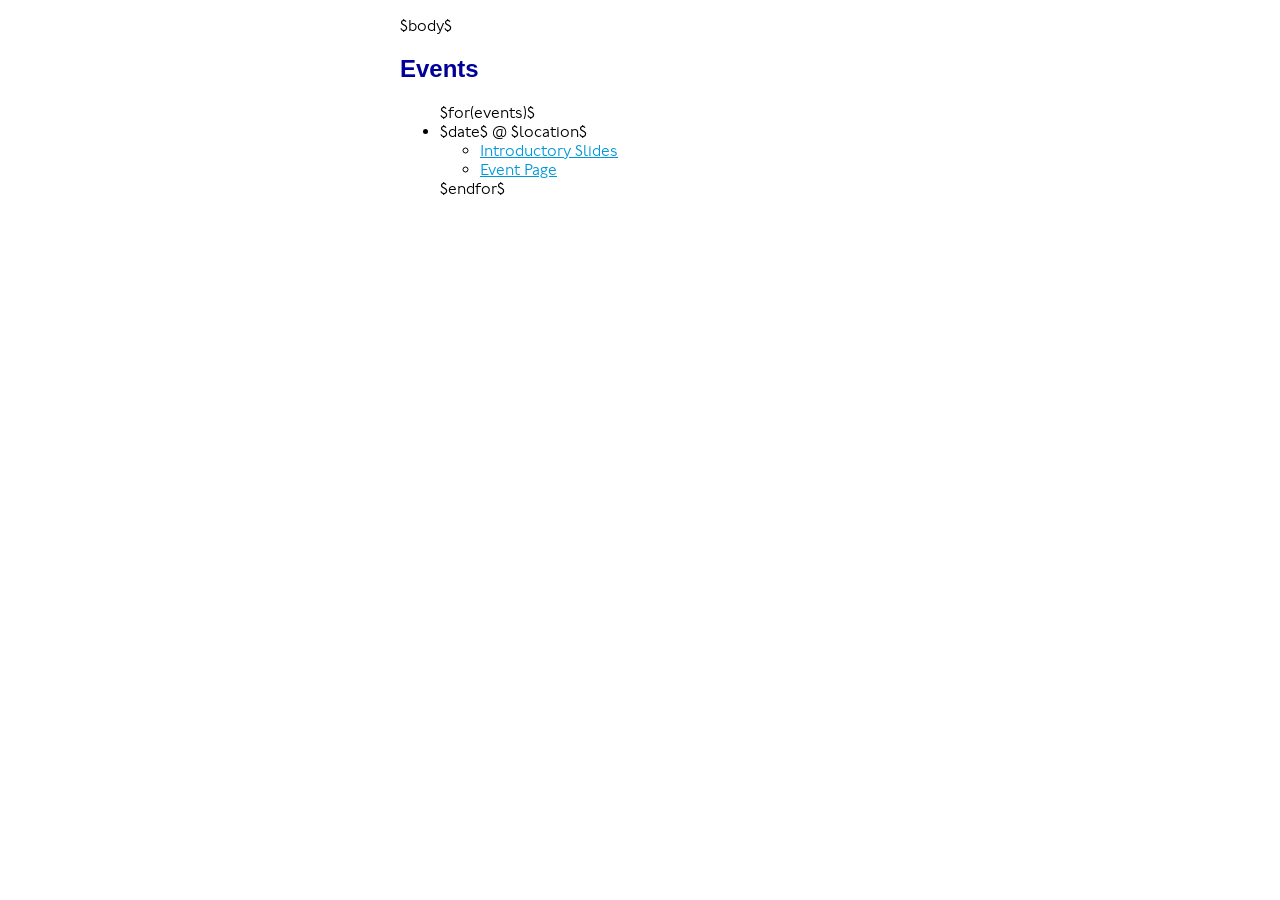
==== templates/index.html @ 41b474b4 "Add a markdown file with index contents, and link to talk submission form" ====
<!DOCTYPE html>
<html>
 <head>
  <title>London Haskell</title>
  <link rel="stylesheet" href="/assets/css/style.css">
  <link rel="icon" href="/assets/images/favicon.svg">
  <meta name="viewport" content="width=device-width, initial-scale=1">
  <meta charset="UTF-8">
 </head>
 <body>
    <div id="content">
        $body$
        <div id="events">
            <h2>Events</h2>
            <ul>
             $for(events)$
                <li>
                    $date$ @ $location$
                    <ul>
                        <li><a href="$url$">Introductory Slides</a></li>
                        <li><a href="$event-page$">Event Page</a></li>
                    </ul>
                </li>
             $endfor$
            </ul>
        </p>
    </div>
 </body>
</html>
---- assets/css/style.css ----
@font-face {
  font-family: "P22 Johnston Underground"; /* set name */
  src: url(../fonts/underground.woff); /* url of the font */
}

@font-face {
  font-family: "P22 Johnston Underground Light"; /* set name */
  src: url(../fonts/underground-light.woff2); /* url of the font */
}


:root, body {
  font-family: "P22 Johnston Underground Light", sans-serif;
  color: black;
  background-color: white;
}

h1, h2, h3, h4, h5, h6 {
  font-family: "P22 Johnston Underground", sans-serif;
  color: #000099;
}

a{
 color: #0098d8;
}

a:visited {
    color: #000099;
}

h1 {
    text-align: center;
}

.center {
  text-align: center;
  margin-left: auto;
  margin-right: auto;
  display: block;
}

#content {
    text-align: left;
    max-width: 30em;
    margin: 1em auto;
}

#content p {
  margin-left: 2em;
}

.nowrap {
  white-space: nowrap;
}
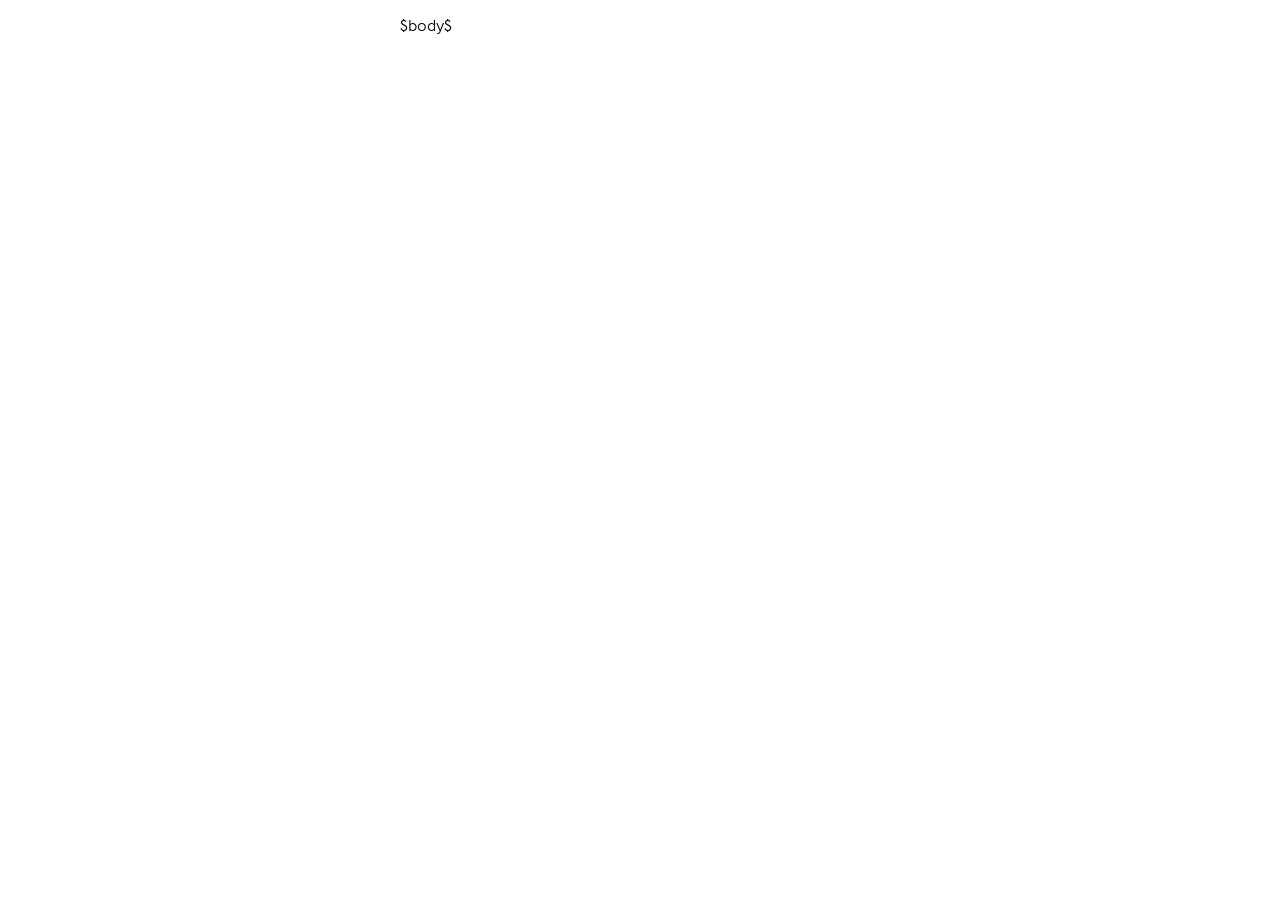
==== commit a50d866c: "extract events list out of index.html template" ====
--- a/templates/index.html
+++ b/templates/index.html
@@ -10,20 +10,6 @@
  <body>
     <div id="content">
         $body$
-        <div id="events">
-            <h2>Events</h2>
-            <ul>
-             $for(events)$
-                <li>
-                    $date$ @ $location$
-                    <ul>
-                        <li><a href="$url$">Introductory Slides</a></li>
-                        <li><a href="$event-page$">Event Page</a></li>
-                    </ul>
-                </li>
-             $endfor$
-            </ul>
-        </p>
     </div>
  </body>
 </html>
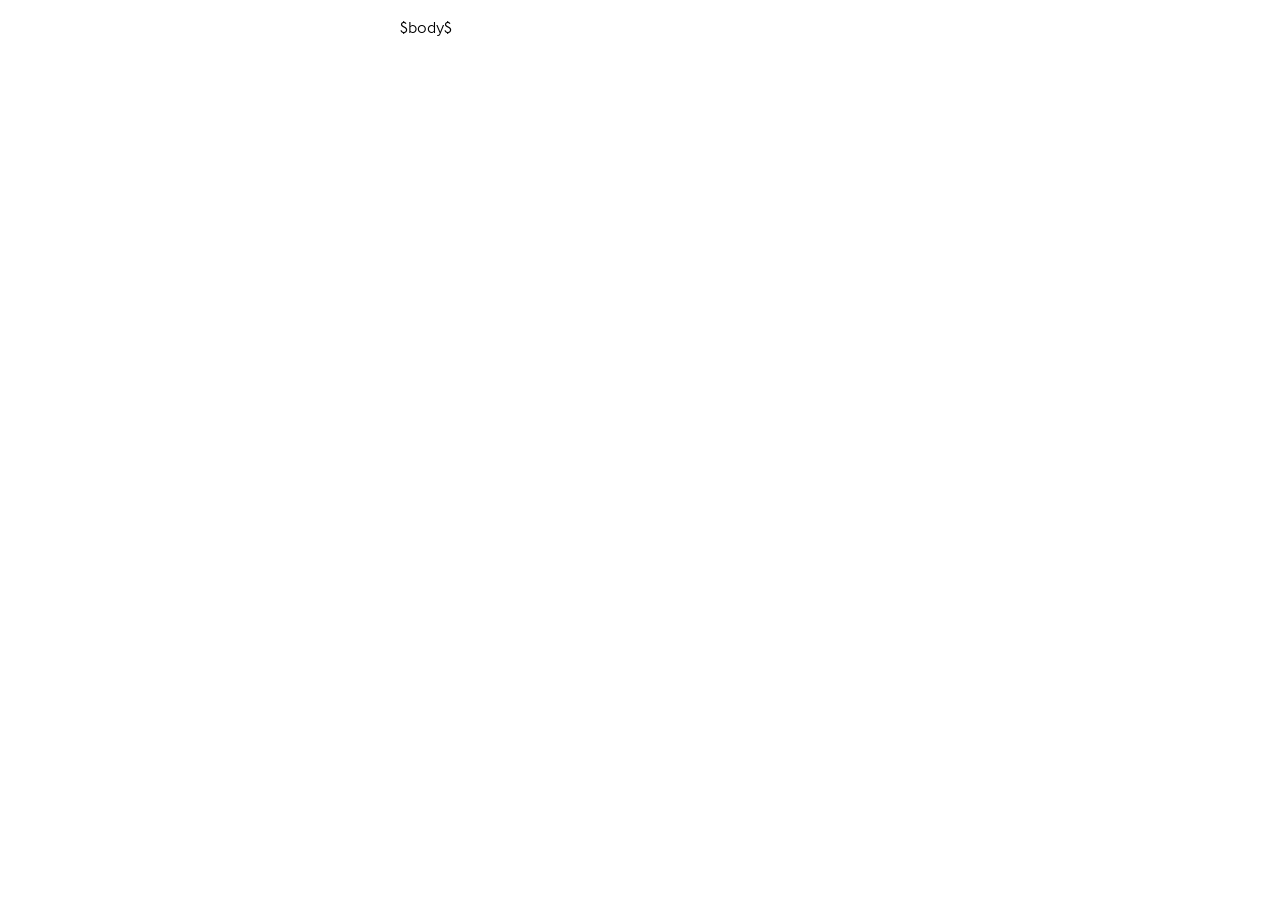
==== commit 59ac5f7e: "add social card" ====
--- a/templates/index.html
+++ b/templates/index.html
@@ -1,11 +1,14 @@
 <!DOCTYPE html>
 <html>
  <head>
+  <meta charset="UTF-8">
   <title>London Haskell</title>
   <link rel="stylesheet" href="/assets/css/style.css">
   <link rel="icon" href="/assets/images/favicon.svg">
   <meta name="viewport" content="width=device-width, initial-scale=1">
-  <meta charset="UTF-8">
+  <meta property="og:title" content="London Haskell" />
+  <meta property="og:description" content="A meetup, in London, for fans of Haskell, a purely functional programming language" />
+  <meta property="og:image" content="https://london-haskell.github.io/assets/images/social-card.png" />
  </head>
  <body>
     <div id="content">
--- a/assets/css/style.css
+++ b/assets/css/style.css
@@ -11,12 +11,14 @@
 
 :root, body {
   font-family: "P22 Johnston Underground Light", sans-serif;
+  line-height: 150%;
   color: black;
   background-color: white;
 }
 
 h1, h2, h3, h4, h5, h6 {
   font-family: "P22 Johnston Underground", sans-serif;
+  line-height: 100%;
   color: #000099;
 }
 
